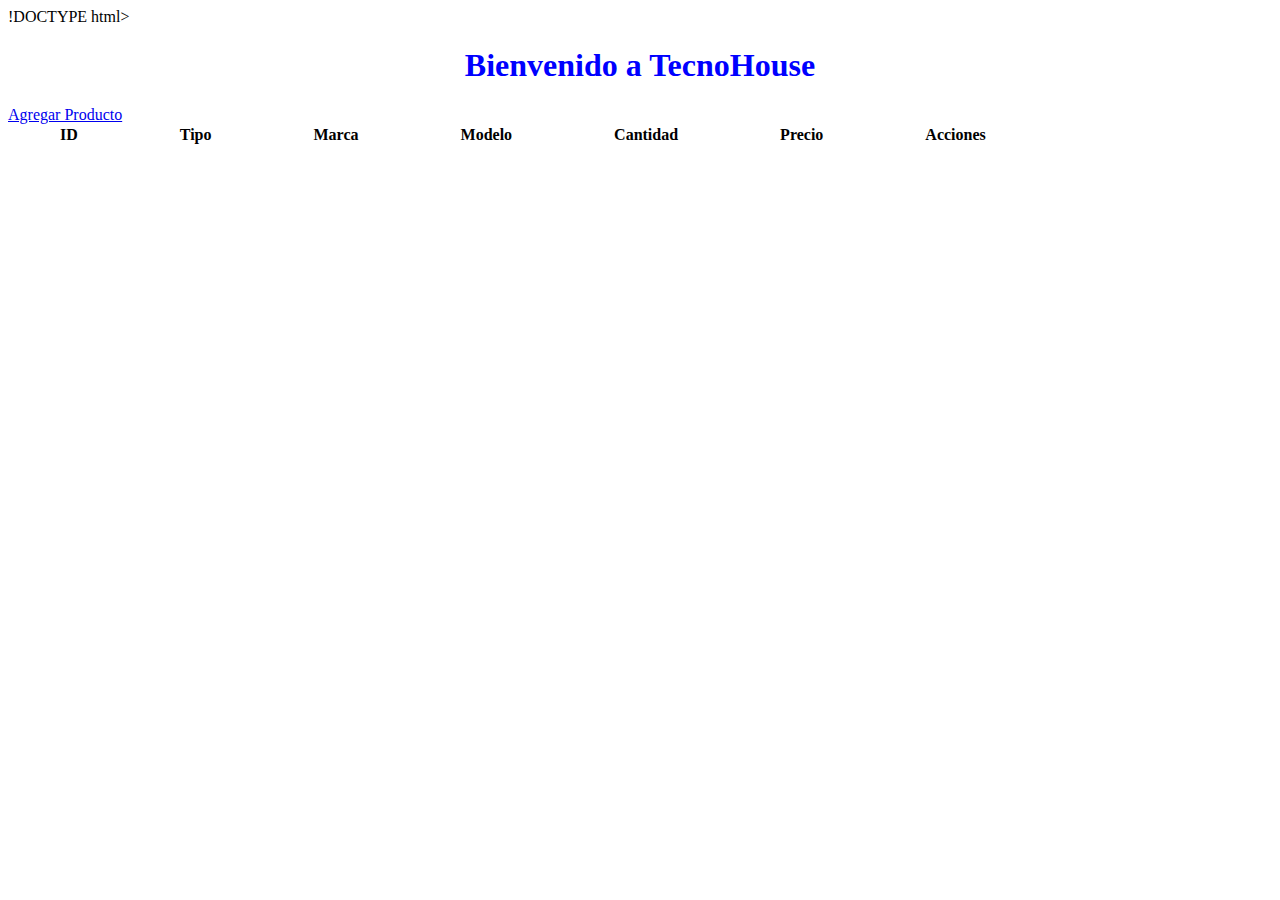
==== index.html @ d3330d11 "Empezamos a unificar todo" ====
!DOCTYPE html>
<html lang="en">
<head>
    <meta charset="UTF-8">
    <meta name="viewport" content="width=device-width, initial-scale=1.0">
    <link href="https://cdn.jsdelivr.net/npm/bootstrap@5.3.2/dist/css/bootstrap.min.css" rel="stylesheet" integrity="sha384-T3c6CoIi6uLrA9TneNEoa7RxnatzjcDSCmG1MXxSR1GAsXEV/Dwwykc2MPK8M2HN" crossorigin="anonymous">
   <link rel="stylesheet" href="styles.css">
    <title>TecnoHouse</title>
</head>
<body>
    <H1> Bienvenido a TecnoHouse </H1>
    <div class="container-xl">
       <div class="boton-agregar">
            <a href="agregar.html">Agregar Producto </a>
       </div>
    <table class="Menu-principal" id="Listado de productos">
        <thead>
            <tr>
                <th class="encabezado-lista">ID</th>
                <th class="encabezado-lista">Tipo</th>
                <th class="encabezado-lista">Marca</th>
                <th class="encabezado-lista">Modelo</th>
                <th class="encabezado-lista">Cantidad</th>
                <th class="encabezado-lista">Precio</th>
                <th class="encabezado-lista">Acciones</th>
            </tr>
        </thead>
    </table>
</div>
</body>
</html>
---- styles.css ----
H1 {
    text-align: center;
    color: blue;
}

a {
    box-align: right;

}

.encabezado-lista {
 
    padding: 0 50px;
    
}
fieldset {
    border: 1px solid #ddd;
    padding: 10px;
    margin-bottom: 20px;
}

.formulario {
    max-width: 800px;
    margin: 0 auto;
}
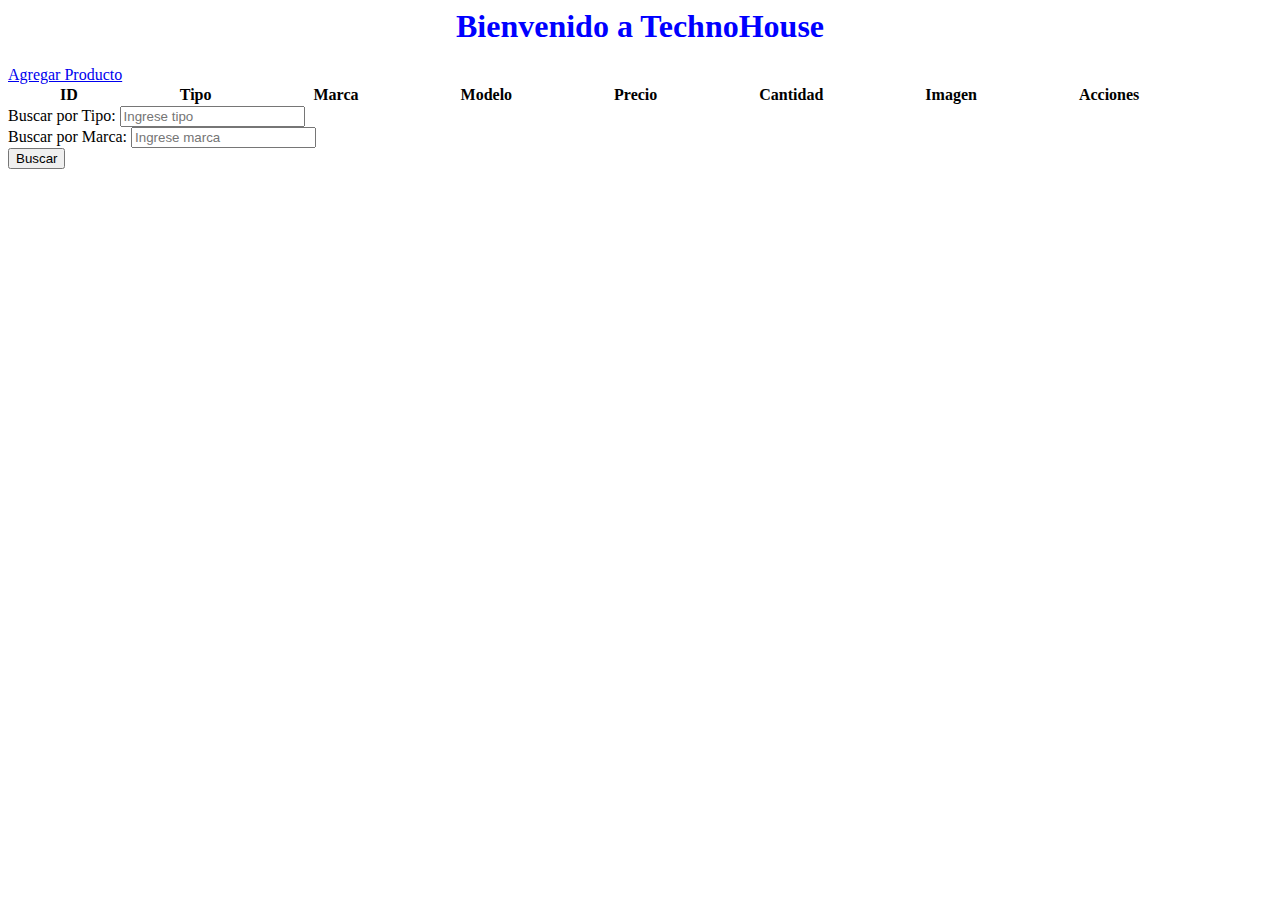
==== commit 65cf433d: "cambios nuevos2" ====
--- a/index.html
+++ b/index.html
@@ -1,18 +1,19 @@
-!DOCTYPE html>
+
 <html lang="en">
 <head>
     <meta charset="UTF-8">
     <meta name="viewport" content="width=device-width, initial-scale=1.0">
     <link href="https://cdn.jsdelivr.net/npm/bootstrap@5.3.2/dist/css/bootstrap.min.css" rel="stylesheet" integrity="sha384-T3c6CoIi6uLrA9TneNEoa7RxnatzjcDSCmG1MXxSR1GAsXEV/Dwwykc2MPK8M2HN" crossorigin="anonymous">
-   <link rel="stylesheet" href="styles.css">
+    <link rel="stylesheet" href="styles.css">
     <title>TecnoHouse</title>
 </head>
 <body>
-    <H1> Bienvenido a TecnoHouse </H1>
+    <H1> Bienvenido a TechnoHouse </H1>
     <div class="container-xl">
-       <div class="boton-agregar">
-            <a href="agregar.html">Agregar Producto </a>
-       </div>
+    <div class="boton-agregar">
+        <a href="agregar.html">Agregar Producto </a>
+    </div>
+    <div class="container">
     <table class="Menu-principal" id="Listado de productos">
         <thead>
             <tr>
@@ -20,13 +21,34 @@
                 <th class="encabezado-lista">Tipo</th>
                 <th class="encabezado-lista">Marca</th>
                 <th class="encabezado-lista">Modelo</th>
+                <th class="encabezado-lista">Precio</th>
                 <th class="encabezado-lista">Cantidad</th>
-                <th class="encabezado-lista">Precio</th>
+                <th class="encabezado-lista">Imagen</th>
                 <th class="encabezado-lista">Acciones</th>
             </tr>
         </thead>
+    
+        <tbody id="tablaProductos"> </tbody>
     </table>
+    <div class="container">
+        <div class="row">
+            <div class="col-md-6">
+                <label for="tipoBusqueda">Buscar por Tipo:</label>
+                <input type="text" id="tipoBusqueda" class="form-control" placeholder="Ingrese tipo">
+            </div>
+            <div class="col-md-6">
+                <label for="marcaBusqueda">Buscar por Marca:</label>
+                <input type="text" id="marcaBusqueda" class="form-control" placeholder="Ingrese marca">
+            </div>
+        </div>
+        <div class="row mt-3">
+            <div class="col">
+                <button onclick="buscarProductos()" class="btn btn-primary">Buscar</button>
+            </div>
+        </div>
+    </div>
 </div>
+<script src="script.js"></script>
 </body>
 </html>
 
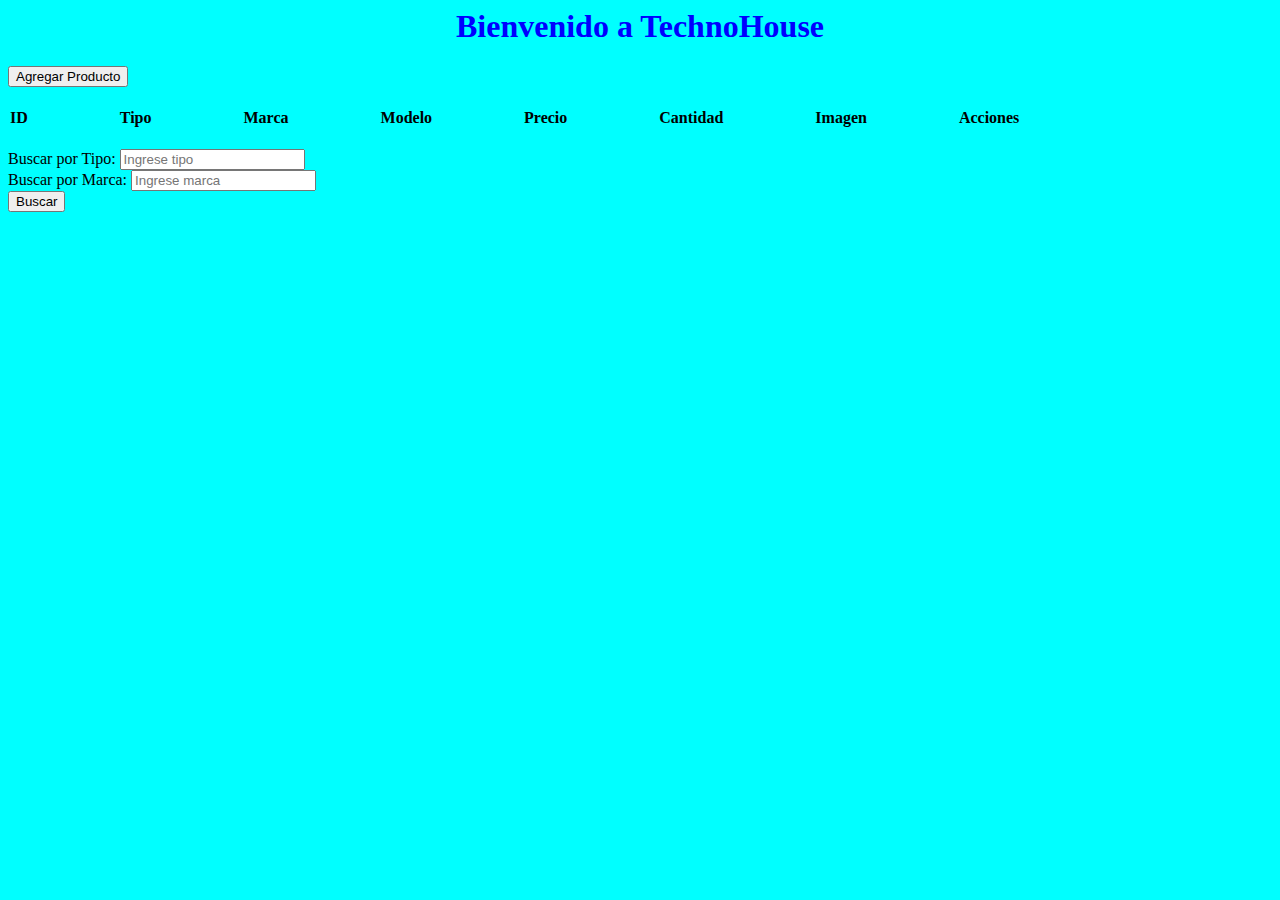
==== commit 046005cd: "Ultimas pruebas" ====
--- a/index.html
+++ b/index.html
@@ -10,9 +10,9 @@
 <body>
     <H1> Bienvenido a TechnoHouse </H1>
     <div class="container-xl">
-    <div class="boton-agregar">
-        <a href="agregar.html">Agregar Producto </a>
-    </div>
+        <div class="col">
+          <a href="agregar.html">  <button onclick="agregar.html" class="btn btn-primary">Agregar Producto</button></a>
+        </div>
     <div class="container">
     <table class="Menu-principal" id="Listado de productos">
         <thead>
--- a/styles.css
+++ b/styles.css
@@ -1,19 +1,21 @@
-
+body{
+    background-color: aqua;
+}
 H1 {
     text-align: center;
     color: blue;
 }
 
 a {
-    box-align: right;
+    box-align: left;
 
 }
 
 .encabezado-lista {
- 
-    padding: 0 50px;
-    
+    margin:auto;
+    padding: 20px 90px 20px 0;
 }
+
 fieldset {
     border: 1px solid #ddd;
     padding: 10px;
